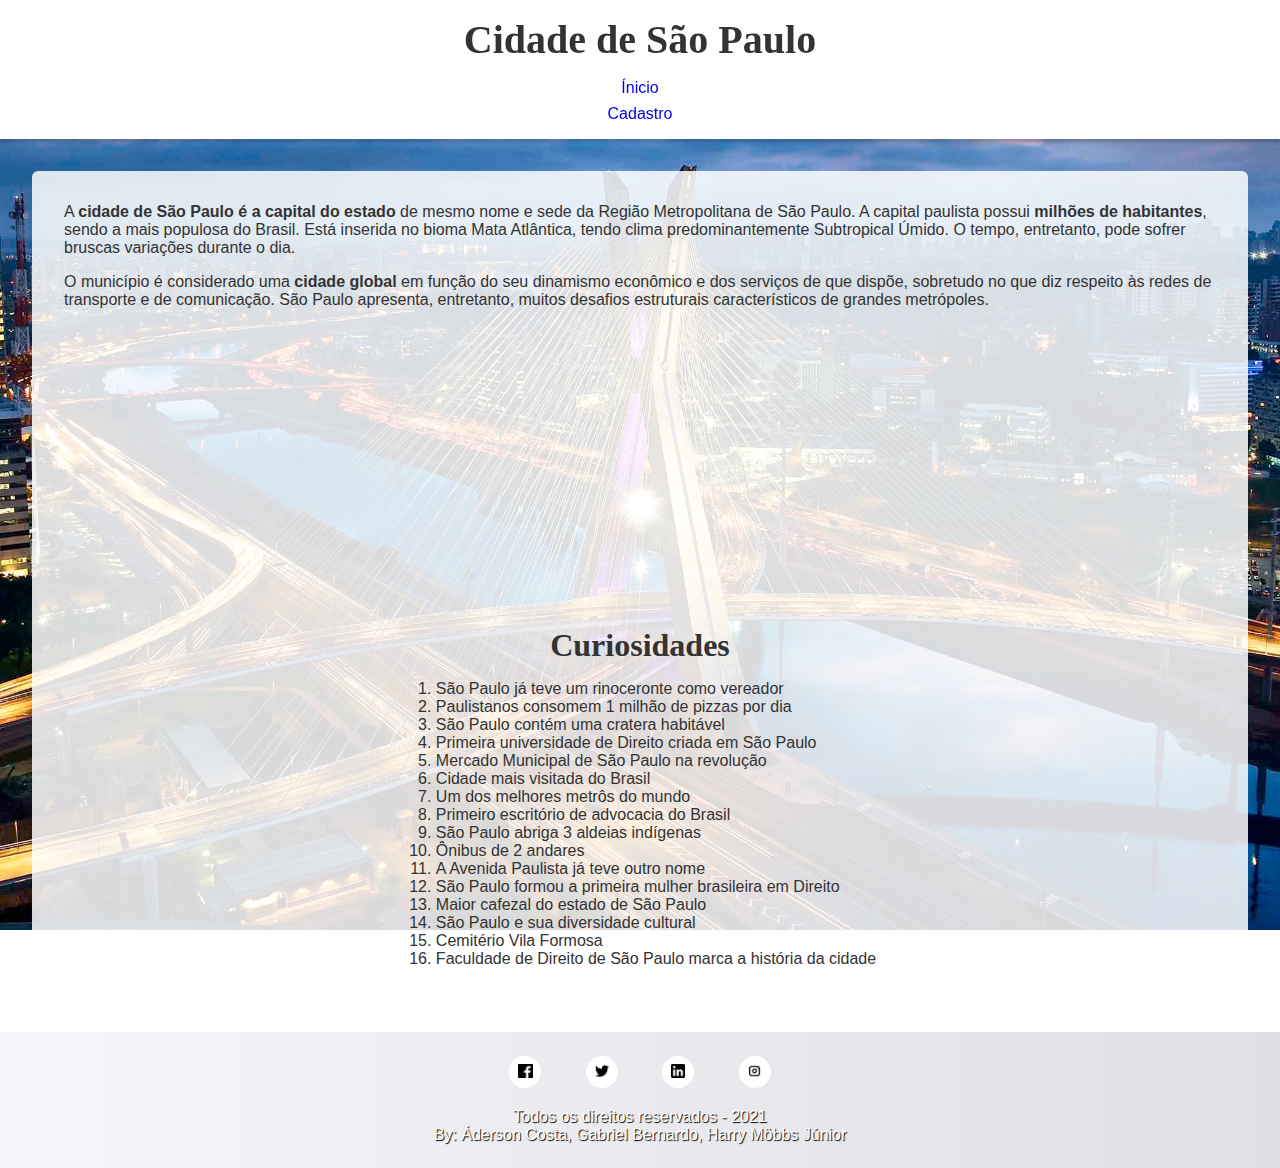
==== index.html @ 906594ba "site com home e pagina de cadastro" ====
<!DOCTYPE html>
<html lang="pt-br">

<head>
    <meta charset="UTF-8">
    <meta http-equiv="X-UA-Compatible" content="IE=edge">
    <meta name="viewport" content="width=device-width, initial-scale=1.0">
    <title>Cidade de São Paulo</title>
    <link rel="stylesheet" href="css/style.css">
    <link rel="stylesheet" href="https://cdnjs.cloudflare.com/ajax/libs/font-awesome/4.7.0/css/font-awesome.min.css">
</head>

<body class="container">
    
    <!-- HEADER -->
    <header class="page-header">
        <h1 class="title">Cidade de São Paulo</h1>
        <nav class="page-nav">
            <ul>
                <li><a href="/index.html">Ínicio</a></li>
                <li><a href="/cadastro.html">Cadastro</a></li>
            </ul>
        </nav>
    </header>

    <main class="main default-border-radius">
        <div class="content">
            <p>A <strong>cidade de São Paulo é a capital do estado</strong> de mesmo nome e sede da Região Metropolitana
                de São Paulo. A capital paulista possui <strong> milhões de habitantes</strong>, sendo a mais populosa
                do Brasil. Está inserida no bioma Mata Atlântica, tendo clima predominantemente Subtropical Úmido. O
                tempo, entretanto, pode sofrer bruscas variações durante o dia.</p>

            <p>O município é considerado uma <strong>cidade global</strong> em função do seu dinamismo econômico e dos
                serviços de que dispõe, sobretudo no que diz respeito às redes de transporte e de comunicação. São Paulo
                apresenta, entretanto, muitos desafios estruturais característicos de grandes metrópoles.</p>
        </div>

        <div class="video">
            <iframe src="https://www.youtube.com/embed/Hwr73UTiC50"
                title="YouTube video player" frameborder="0"
                allow="accelerometer; autoplay; clipboard-write; encrypted-media; gyroscope; picture-in-picture"
                allowfullscreen></iframe>
        </div>

        <div class="content">
            <h2 class="title">Curiosidades</h2>
            <ol>
                <li>São Paulo já teve um rinoceronte como vereador</li>
                <li>Paulistanos consomem 1 milhão de pizzas por dia</li>
                <li>São Paulo contém uma cratera habitável</li>
                <li>Primeira universidade de Direito criada em São Paulo</li>
                <li>Mercado Municipal de São Paulo na revolução</li>
                <li>Cidade mais visitada do Brasil</li>
                <li>Um dos melhores metrôs do mundo</li>
                <li>Primeiro escritório de advocacia do Brasil</li>
                <li>São Paulo abriga 3 aldeias indígenas</li>
                <li>Ônibus de 2 andares</li>
                <li>A Avenida Paulista já teve outro nome</li>
                <li>São Paulo formou a primeira mulher brasileira em Direito</li>
                <li>Maior cafezal do estado de São Paulo</li>
                <li>São Paulo e sua diversidade cultural</li>
                <li>Cemitério Vila Formosa</li>
                <li>Faculdade de Direito de São Paulo marca a história da cidade</li>
            </ol>
        </div>
    </main>

    <footer class="footer">
        <ul class="social-links">
            <li class="icon">
                <a href="https://www.facebook.com/PrefSP/"><img src="img/facebook-icon.png" alt=""></a>
            </li>
            <li class="icon">
                <a href="https://twitter.com/prefsp?lang=en"><img src="img/twitter-icon.png" alt=""></a>
            </li>
            <li class="icon">
                <a href="https://br.linkedin.com/company/cidade-de-sao-paulo"><img src="img/linkedin-icon.png"
                        alt=""></a>
            </li>
            <li class="icon">
                <a href="https://www.instagram.com/prefsp/?hl=en"><img src="img/instagram-icon.png" alt=""></a>
            </li>
        </ul>
        <p>Todos os direitos reservados - 2021 </p>
        <p>By: Áderson Costa, Gabriel Bernardo, Harry Möbbs Júnior</p>
    </footer>
</body>

</html>
---- css/style.css ----
/*=====RESET BROWSER=====*/
* {
  margin: 0;
  padding: 0;
  box-sizing: border-box;
}

@import url('https://fonts.googleapis.com/css2?family=Cormorant+Garamond:wght@700&family=Open+Sans&display=swap');

html {
  font-size: 16px;
  font-family: 'Open Sans', sans-serif;
  scroll-behavior: smooth;
}

body {
  width: 100%;
  color: #333;
  background-image: url('../img/sao-paulo-bg.jpg');
  background-repeat: no-repeat;
  background-position: center;
  background-size: cover;
  background-attachment: fixed;
  /* position: relative; */
}

h1, h2, h3, h4, h5, h6 {
  font-family: 'Cormorant Garamond', serif;
}

h1 {
  font-size: 2.5rem;
}

h2 {
  font-size: 2rem;
}

a {
  text-decoration: none;
}

.default-border-radius {
  border-radius: 0.4rem;
}

/* HEADER */
.page-header {
  width: 100%;
  padding: 1rem 2rem;
  background-color: #fff;
  box-shadow: 0 3px 3px rgba(0, 0, 0, 0.2);
  display: flex;
  flex-direction: column;
  align-items: center;
  justify-content: center;
  gap: 1rem;
  position: sticky;
  top: 0;
  z-index: 2;
}

.page-nav ul {
  display: flex;
  flex-direction: column;
  align-items: center;
  justify-content: center;
  gap: .5rem;
}

.page-nav li {
  list-style: none;
}

/* MAIN */
.main {
  min-height: 85vh  ;
  margin: 2rem;
  padding: 2rem;
  background-color: rgba(255, 255, 255, 0.85);
  display: flex;
  flex-direction: column;
  align-items: center;
  justify-content: center;
  gap: 2rem;
}

.content {
  display: flex;
  flex-direction: column;
  align-items: center;
  justify-content: space-between;
  gap: 1rem;
}

.content ol {
  padding-left: 2rem;
}

/* Video */
.video {
  position: relative;
  width: 100%;
  height: 100%;
}

.video iframe {
  width: 100%;
  height: 250px;
}


/*=====FORMULARIO=====*/

.contact-form {
  margin: 0 4rem;
}

.contact-form fieldset {
  padding: 2rem;
  background-color: rgb(252, 249, 228);
  border: none;
  display: flex;
  flex-direction: column;
  gap: 1rem;
}

.contact-form fieldset:hover {
  transition: 0.5s ease-in-out;
  cursor: context-menu;
  transform: scale(1.02);
  filter: brightness(120%);
}

.contact-form .form-btn {
  padding: 1rem 2rem;
}


/*=====FOOTER=====*/
footer {
  padding: 1.5rem;
  background: #adadad;
  background: rgb(245, 245, 250);
  background: linear-gradient(
    90deg,
    rgba(245, 245, 250, 1) 0%,
    rgba(93, 99, 114, 0.2) 100%
  );
}

footer p {
  text-align: center;
  color: #fff;
  text-shadow: 1px 1px 1px #000;
}

.social-links {
  width: 100%;
  margin: 0 auto;
  text-align: center;
  margin-bottom: 20px;
}

.icon {
  width: 2rem;
  height: 2rem;
  margin: 0 20px;
  padding: 0.5rem;
  background-color: #fff;
  border-radius: 100%;
  display: inline-block;
}

.icon img {
  height: 90%;
  margin: 0 auto;
}
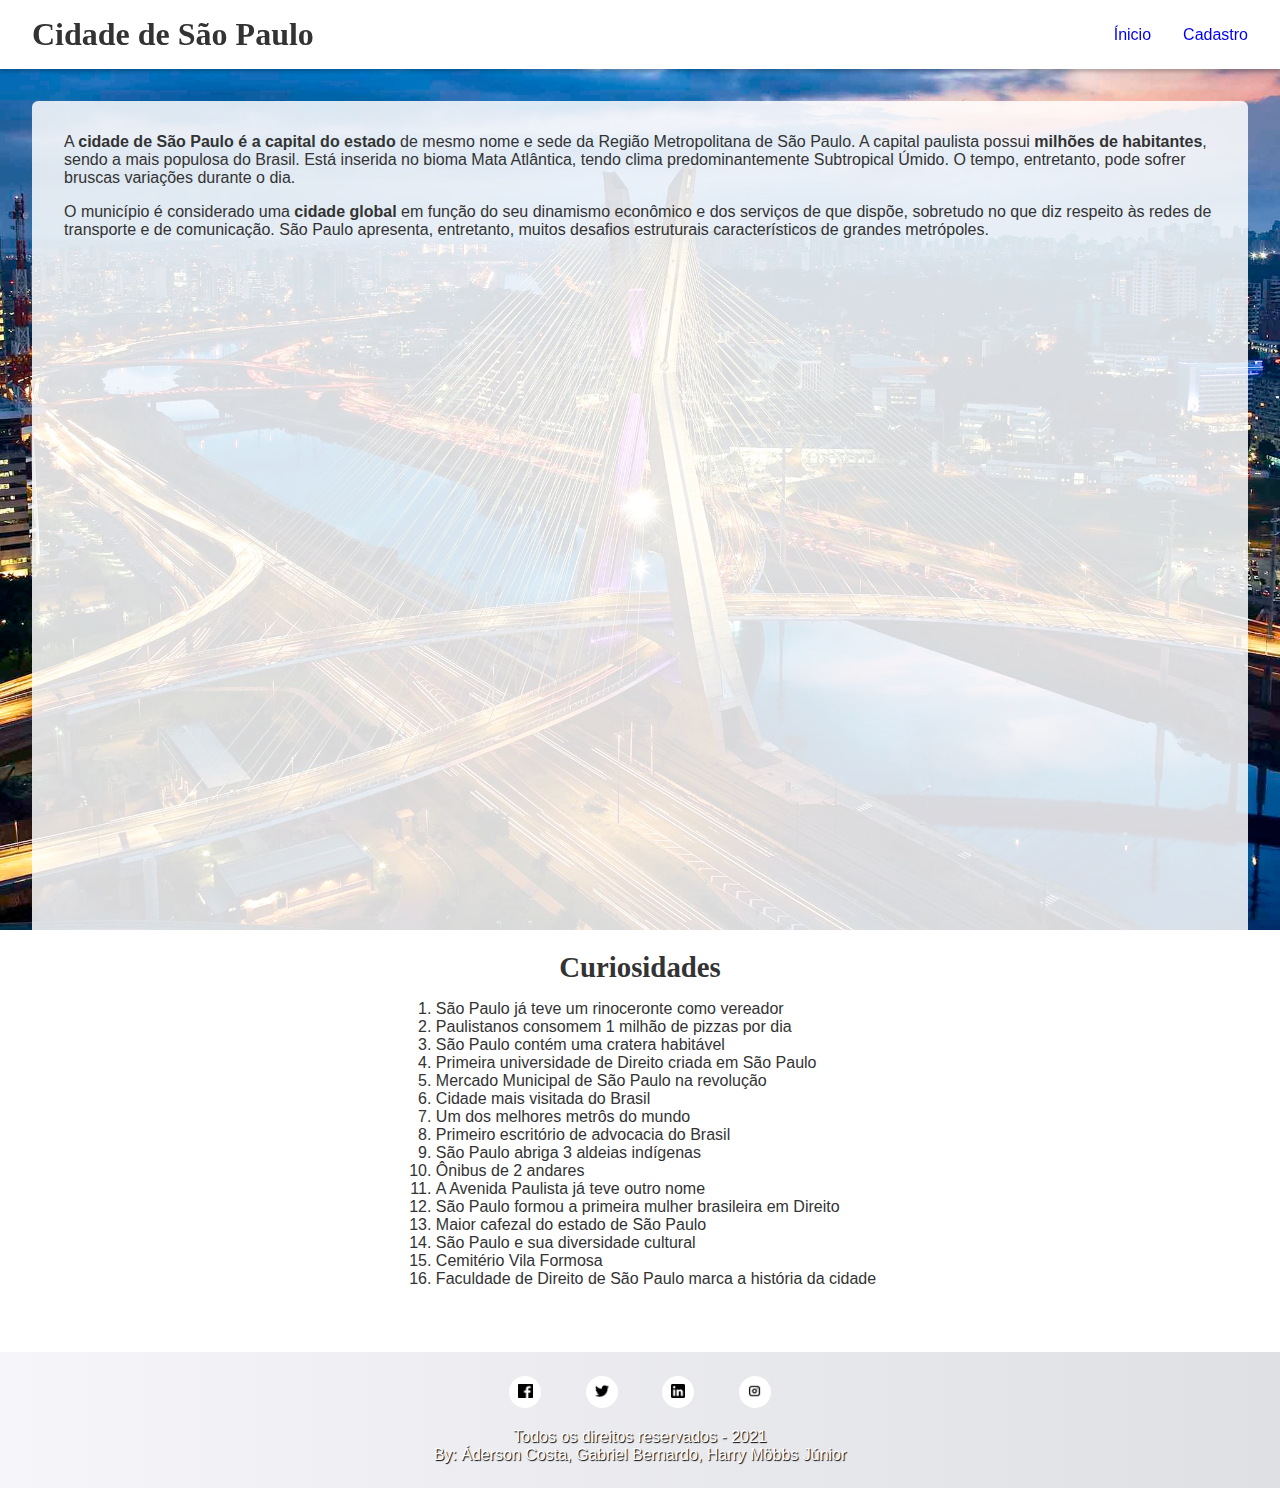
==== commit 0f6d19ad: "estiliza o form e ajustes responsividade" ====
--- a/index.html
+++ b/index.html
@@ -11,18 +11,19 @@
 </head>
 
 <body class="container">
-    
+
     <!-- HEADER -->
     <header class="page-header">
-        <h1 class="title">Cidade de São Paulo</h1>
+        <h1>Cidade de São Paulo</h1>
         <nav class="page-nav">
             <ul>
-                <li><a href="/index.html">Ínicio</a></li>
-                <li><a href="/cadastro.html">Cadastro</a></li>
+                <li><a href="index.html">Ínicio</a></li>
+                <li><a href="cadastro.html">Cadastro</a></li>
             </ul>
         </nav>
     </header>
 
+    <!-- MAIN CONTENT -->
     <main class="main default-border-radius">
         <div class="content">
             <p>A <strong>cidade de São Paulo é a capital do estado</strong> de mesmo nome e sede da Região Metropolitana
@@ -35,7 +36,7 @@
                 apresenta, entretanto, muitos desafios estruturais característicos de grandes metrópoles.</p>
         </div>
 
-        <div class="video">
+        <div class="iframe-container">
             <iframe src="https://www.youtube.com/embed/Hwr73UTiC50"
                 title="YouTube video player" frameborder="0"
                 allow="accelerometer; autoplay; clipboard-write; encrypted-media; gyroscope; picture-in-picture"
@@ -43,7 +44,7 @@
         </div>
 
         <div class="content">
-            <h2 class="title">Curiosidades</h2>
+            <h2>Curiosidades</h2>
             <ol>
                 <li>São Paulo já teve um rinoceronte como vereador</li>
                 <li>Paulistanos consomem 1 milhão de pizzas por dia</li>
@@ -65,6 +66,7 @@
         </div>
     </main>
 
+    <!-- FOOTER -->
     <footer class="footer">
         <ul class="social-links">
             <li class="icon">
--- a/css/style.css
+++ b/css/style.css
@@ -5,18 +5,19 @@
   box-sizing: border-box;
 }
 
-@import url('https://fonts.googleapis.com/css2?family=Cormorant+Garamond:wght@700&family=Open+Sans&display=swap');
+@import url("https://fonts.googleapis.com/css2?family=Cormorant+Garamond:wght@700&family=Open+Sans&display=swap");
 
 html {
+  width: 100%;
   font-size: 16px;
-  font-family: 'Open Sans', sans-serif;
+  font-family: "Open Sans", sans-serif;
   scroll-behavior: smooth;
 }
 
 body {
   width: 100%;
   color: #333;
-  background-image: url('../img/sao-paulo-bg.jpg');
+  background-image: url("../img/sao-paulo-bg.jpg");
   background-repeat: no-repeat;
   background-position: center;
   background-size: cover;
@@ -24,16 +25,21 @@
   /* position: relative; */
 }
 
-h1, h2, h3, h4, h5, h6 {
-  font-family: 'Cormorant Garamond', serif;
+h1,
+h2,
+h3,
+h4,
+h5,
+h6 {
+  font-family: "Cormorant Garamond", serif;
 }
 
 h1 {
-  font-size: 2.5rem;
+  font-size: 2rem;
 }
 
 h2 {
-  font-size: 2rem;
+  font-size: 1.8rem;
 }
 
 a {
@@ -47,7 +53,8 @@
 /* HEADER */
 .page-header {
   width: 100%;
-  padding: 1rem 2rem;
+  padding: 1rem;
+  text-align: center;
   background-color: #fff;
   box-shadow: 0 3px 3px rgba(0, 0, 0, 0.2);
   display: flex;
@@ -65,7 +72,7 @@
   flex-direction: column;
   align-items: center;
   justify-content: center;
-  gap: .5rem;
+  gap: 0.5rem;
 }
 
 .page-nav li {
@@ -74,9 +81,9 @@
 
 /* MAIN */
 .main {
-  min-height: 85vh  ;
-  margin: 2rem;
-  padding: 2rem;
+  min-height: 85vh;
+  margin: 1rem;
+  padding: 1rem;
   background-color: rgba(255, 255, 255, 0.85);
   display: flex;
   flex-direction: column;
@@ -98,44 +105,90 @@
 }
 
 /* Video */
-.video {
+.iframe-container {
   position: relative;
   width: 100%;
+  padding-bottom: 56.25%;
+  height: 0;
+}
+.iframe-container iframe {
+  position: absolute;
+  top: 0;
+  left: 0;
+  width: 100%;
   height: 100%;
 }
 
-.video iframe {
-  width: 100%;
-  height: 250px;
-}
-
-
 /*=====FORMULARIO=====*/
 
-.contact-form {
-  margin: 0 4rem;
+.contact-form form {
+  display: flex;
+  flex-direction: column;
+  align-items: center;
 }
 
 .contact-form fieldset {
-  padding: 2rem;
+  width: 100%;
+  padding: 1rem;
   background-color: rgb(252, 249, 228);
   border: none;
   display: flex;
   flex-direction: column;
+  align-items: center;
+  justify-content: center;
+  gap: 2rem;
+}
+
+.form-row {
+  width: 100%;
+  display: flex;
+  flex-wrap: wrap;
+  align-items: flex-start;
   gap: 1rem;
 }
 
-.contact-form fieldset:hover {
+.form-col {
+  width: 100%;
+  display: flex;
+  flex-direction: column;
+  flex-wrap: wrap;
+  gap: .5rem;
+}
+
+.form-input {
+  width: 100%;
+  padding: .5rem;
+  line-height: 1.5;
+  border: none;
+  border-bottom: #333 solid .15rem;
+  border-radius: 0;
+}
+
+.form-input:hover {
   transition: 0.5s ease-in-out;
   cursor: context-menu;
-  transform: scale(1.02);
+  transform: scale(1.05);
   filter: brightness(120%);
 }
 
-.contact-form .form-btn {
+.form-btn {
   padding: 1rem 2rem;
-}
-
+  color: #fff;
+  background-color: #333;
+  border: none;
+}
+
+.form-btn:hover {
+  transition: 0.5s ease-in-out;
+  cursor: context-menu;
+  transform: scale(1.05);
+  filter: brightness(120%);
+}
+
+.form-btn-reset {
+  color: #333;
+  background-color: #d7d7d7;
+}
 
 /*=====FOOTER=====*/
 footer {
@@ -175,4 +228,36 @@
 .icon img {
   height: 90%;
   margin: 0 auto;
+}
+
+
+@media screen and (min-width: 768px)  {
+
+    /* HEADER */
+  .page-header {
+    padding: 1rem 2rem;
+    flex-direction: row;
+    justify-content: space-between;
+  }
+
+  .page-nav ul {
+    flex-direction: row;
+    align-items: center;
+    gap: 2rem;
+  }
+
+
+  /* MAIN */
+  .main {
+    margin: 2rem;
+    padding: 2rem;
+  }
+
+
+  /*=====FORMULARIO=====*/
+
+  .contact-form form {
+    max-width: 50%;
+  }
+
 }